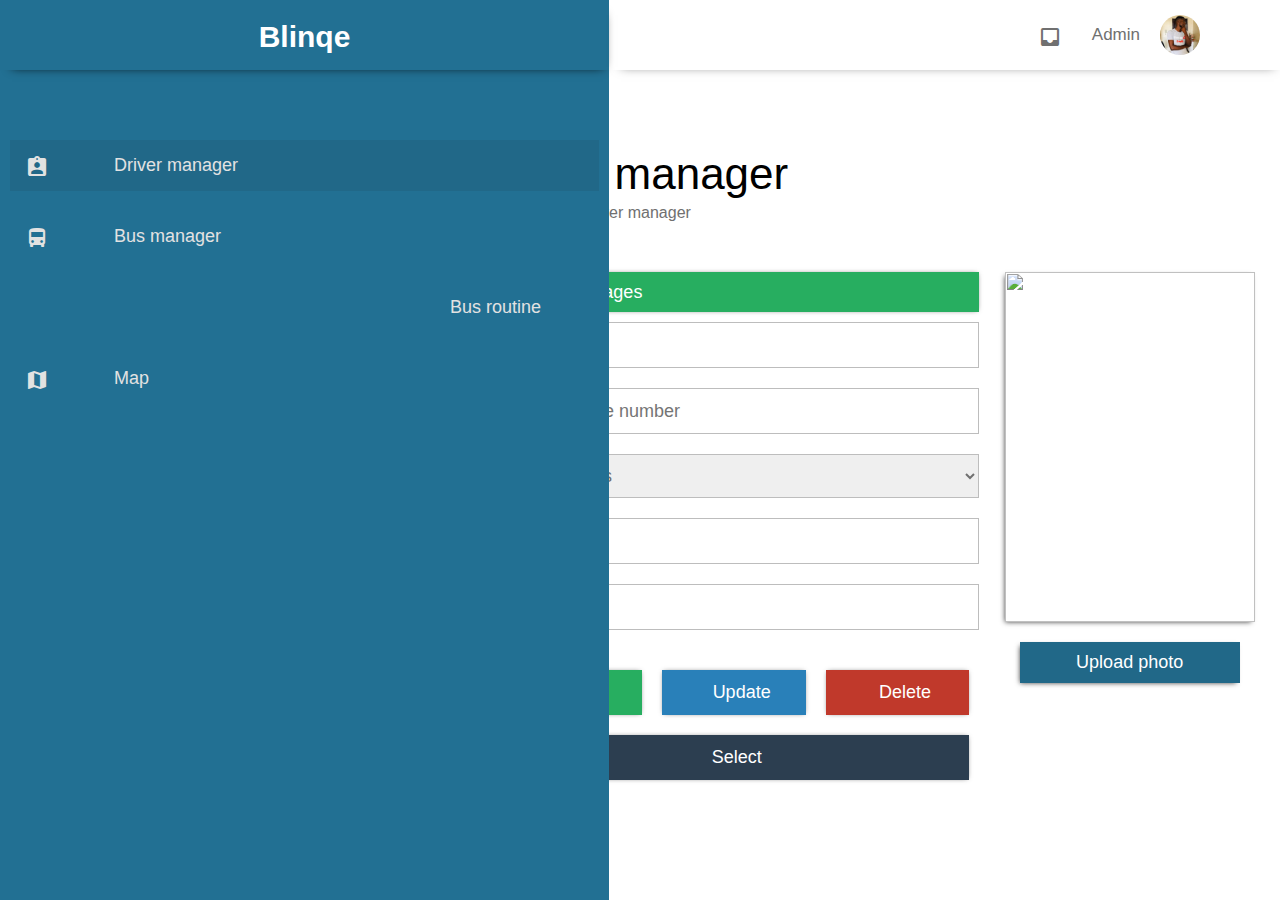
==== pages/_driver.html @ a24e99ba "commit1" ====
<!DOCTYPE html>
<html lang="en">
  <head>
    <meta charset="UTF-8" />
    <meta name="viewport" content="width=device-width, initial-scale=1.0" />
    <link rel="stylesheet" href="../style/style.css" />
    <link
      href="https://fonts.googleapis.com/icon?family=Material+Icons"
      rel="stylesheet"
    />
    <title>Blinqe | Driver Manager</title>
  </head>
  <body>
    <div class="container-top-menu">
      <!-- side menu  / content-->
      <div class="aside-top-right">
        <header>
          <h2>Blinqe</h2>
        </header>

        <div class="nav-bar">
          <ul>
            <!--  -->

            <a href="_driver.html">
              <li class="active">
                <i class="material-icons">assignment_ind</i> Driver manager
              </li>
            </a>
            <!--  -->
            <a href="_bus.html">
              <li>
                <!-- <a href="#"> -->
                <i class="material-icons">directions_bus</i> Bus manager
              </li>
            </a>
            <!--  -->
            <a href="_bus_routine.html">
              <li><i class="material-icons">departure_board</i> Bus routine</li>
            </a>

            <!--  -->
            <a href="_map.html">
              <li><i class="material-icons">map</i> Map</li>
            </a>
          </ul>
        </div>
      </div>

      <!-- top menu -->
      <div class="aside-top-left">
        <div class="profile-pic">
          <i class="material-icons">inbox</i>
          <p>Admin</p>
          <img src="../img/profile.jpg" alt="" />
        </div>
      </div>
      <!-- <div class="side-menu"></div> -->
    </div>

    <div class="forms">
      <div class="head">
        <p>Driver manager</p>
        <label for="">Dashboard / Driver manager</label>
      </div>
      <form action="">
        <div class="inputs">
          <div class="warning">
            <p>Waring messages</p>
          </div>
          <input type="email" name="" id="" placeholder="Name" />
          <input
            type="email"
            name=""
            id=""
            placeholder="Driver license number"
          />
          <select name="" id="">
            <option value="">Assing a bus</option>
            <option value="">1</option>
            <option value="">1</option>
            <option value="">1</option>
            <option value="">1</option>
          </select>
          <input type="email" name="" id="" placeholder="Email" />
          <input type="email" name="" id="" placeholder="Driver code" />

          <div class="buttons">
            <input class="save" type="submit" value="Save" />
            <input class="update" type="submit" value="Update" />
            <input class="delete" type="submit" value="Delete" />
            <input class="select" type="submit" value="Select  " />
          </div>
        </div>

        <div class="driver_photo">
          <div class="the-pic" id="imagePreview">
            <img src="img/profile.jpg" alt="" class="image_preview_img" />
          </div>

          <input type="file" name="" id="file" />
          <label for="file">
            Upload photo
          </label>
        </div>
      </form>
    </div>

    <script src="../js/_preview_photo.js"></script>
  </body>
</html>
---- style/style.css ----
* {
  padding: 0;
  margin: 0;
  /* height: 100%; */

  font-family: sans-serif;
}

.container-top-menu {
  position: relative;
  display: flex;
  height: 0px;
  flex-wrap: wrap;
}

.aside-top-right {
  flex-grow: 1;
  background-color: #227093;
  display: flex;
  flex-direction: column;
  height: 100vh;
}

.aside-top-right header {
  height: 70px;
  color: white;
  text-align: center;
  font-size: 20px;
  font-weight: 100;
}
.aside-top-right header h2 {
  margin-top: 20px;
}

.aside-top-right .nav-bar {
  height: 50px;
}

.aside-top-right .nav-bar ul {
  display: flex;
  flex-direction: column;
  justify-content: flex-start;
  margin-top: 60px;
  list-style: none;
}

.aside-top-right .nav-bar ul li {
  margin: 10px;
  flex-grow: 1;

  padding: 15px;
  align-items: center;
}
.aside-top-right .nav-bar ul a {
  font-size: 18px;
  color: #e2e2e2;
  text-decoration: none;
}
.aside-top-right .nav-bar ul li i {
  margin-top: 0px;
  margin-right: 65px;
  float: left;
}

.active {
  background-color: #216888;
}

.aside-top-right .nav-bar ul li:hover {
  background-color: #216888;
  cursor: pointer;
}
.container-top-menu .aside-top-left {
  -webkit-box-shadow: 3px 6px 10px -9px rgba(125, 125, 125, 1);
  -moz-box-shadow: 3px 6px 10px -9px rgba(125, 125, 125, 1);
  box-shadow: 3px 6px 10px -9px rgba(125, 125, 125, 1);
  height: 70px;
  flex-grow: 10;
}
.aside-top-left {
  display: flex;
  justify-content: flex-end;
}

.profile-pic {
  align-self: flex-end;
  align-self: start;
  margin-right: 80px;
  padding-top: 15px;
  display: flex;
}
.profile-pic p {
  margin-top: 10px;
  padding-right: 20px;
  font-family: sans-serif;
  font-size: 17px;
  color: #707070;
}
.profile-pic i {
  color: #707070;
  margin-top: 10px;
  margin-right: 30px;
}
.profile-pic img {
  height: 40px;
  width: 40px;
  border-radius: 200px;
}

header {
  -webkit-box-shadow: 3px 6px 10px -9px rgba(0, 0, 0, 1);
  -moz-box-shadow: 3px 6px 10px -9px rgba(0, 0, 0, 1);
  box-shadow: 3px 6px 10px -9px rgba(0, 0, 0, 1);
}

.forms {
  display: flex;
  padding: 0;
  margin-top: -0px;
  padding-left: 400px;
  padding-right: 0;
  flex-direction: column;
  flex-wrap: wrap;
}

.forms form {
  flex-grow: 1;
  display: flex;
  /* flex-direction: ; */
  align-items: flex-start;
  margin-top: 90px;
  flex-wrap: wrap;
}

.head {
  flex-grow: 1;
  margin-top: 144px;
  margin-left: 80px;
  margin-bottom: -40px;
}
.head p {
  font-size: 44px;
  font-weight: 100;
  padding: 5px;
}

.head label {
  color: #707070;
  padding: 9px;
}
.inputs {
  margin-left: 89px;
  flex-grow: 1;
  display: flex;
  flex-direction: column;
  width: 55%;
}
.driver_photo {
  flex-grow: 8;
  display: flex;
  flex-direction: column;
  align-items: center;
}

.driver_photo .the-pic {
  flex-grow: 1;
  align-self: center;
  width: 250px;
  height: 350px;
  object-fit: contain;

  -webkit-box-shadow: -2px 2px 5px -2px rgba(0, 0, 0, 0.75);
  -moz-box-shadow: -2px 2px 5px -2px rgba(0, 0, 0, 0.75);
  box-shadow: -2px 2px 5px -2px rgba(0, 0, 0, 0.75);
}

.driver_photo .the-pic img {
  width: 100%;
  height: 350px;
  object-fit: cover;
}

.driver_photo input[type="file"] {
  display: none;
}

.driver_photo label {
  margin-top: 20px;
  width: 200px;
  align-items: center;
  padding: 10px;
  background-color: #216888;
  color: white;
  font-size: 18px;
  cursor: pointer;
  display: flex;
  align-content: center;
  justify-content: center;
  -webkit-box-shadow: -2px 2px 5px -2px rgba(0, 0, 0, 0.75);
  -moz-box-shadow: -2px 2px 5px -2px rgba(0, 0, 0, 0.75);
  box-shadow: -2px 2px 5px -2px rgba(0, 0, 0, 0.75);
}
.inputs input,
select {
  margin: 10px;
  margin-left: 0;
  margin-right: 0;
  border: 0.1px solid #bdbdbd;
  height: 44px;
  font-size: 18px;
  padding-left: 15px;
  color: #707070;
}

.warning {
  height: 40px;
  background-color: #27ae60;

  -webkit-box-shadow: 0px 0px 5px -2px rgba(0, 0, 0, 0.75);
  -moz-box-shadow: 0px 0px 5px -2px rgba(0, 0, 0, 0.75);
  box-shadow: 0px 0px 5px -2px rgba(0, 0, 0, 0.75);
}

.warning p {
  padding: 10px;
  font-size: 18px;
  color: white;
}

.buttons {
  flex-grow: 1;
  margin-top: 20px;
  margin-left: 0px;
  display: flex;
  flex-direction: row;
  flex-wrap: wrap;
  justify-content: center;
}

.buttons input {
  align-self: center;
  flex-grow: 1;
  border: none;
  width: 120px;
  margin: 10px;
  height: 45px;
  color: black;
  color: white;
  font-size: 18px;
  text-align: center;

  -webkit-box-shadow: 0px 0px 5px -2px rgba(0, 0, 0, 0.75);
  -moz-box-shadow: 0px 0px 5px -2px rgba(0, 0, 0, 0.75);
  box-shadow: 0px 0px 5px -2px rgba(0, 0, 0, 0.75);
}

.save {
  background-color: #27ae60;
}
.update {
  background-color: #2980b9;
}
.delete {
  background-color: #c0392b;
}
.select {
  background-color: #2c3e50;
}

/* icons */
@font-face {
  font-family: "Material Icons";
  font-style: normal;
  font-weight: 400;
  src: url(https://example.com/MaterialIcons-Regular.eot); /* For IE6-8 */
  src: local("Material Icons"), local("MaterialIcons-Regular"),
    url(https://example.com/MaterialIcons-Regular.woff2) format("woff2"),
    url(https://example.com/MaterialIcons-Regular.woff) format("woff"),
    url(https://example.com/MaterialIcons-Regular.ttf) format("truetype");
}

.material-icons {
  font-family: "Material Icons";
  font-weight: normal;
  font-style: normal;
  font-size: 24px; /* Preferred icon size */
  display: inline-block;
  line-height: 1;
  text-transform: none;
  letter-spacing: normal;
  word-wrap: normal;
  white-space: nowrap;
  direction: ltr;

  /* Support for all WebKit browsers. */
  -webkit-font-smoothing: antialiased;
  /* Support for Safari and Chrome. */
  text-rendering: optimizeLegibility;

  /* Support for Firefox. */
  -moz-osx-font-smoothing: grayscale;

  /* Support for IE. */
  font-feature-settings: "liga";
}
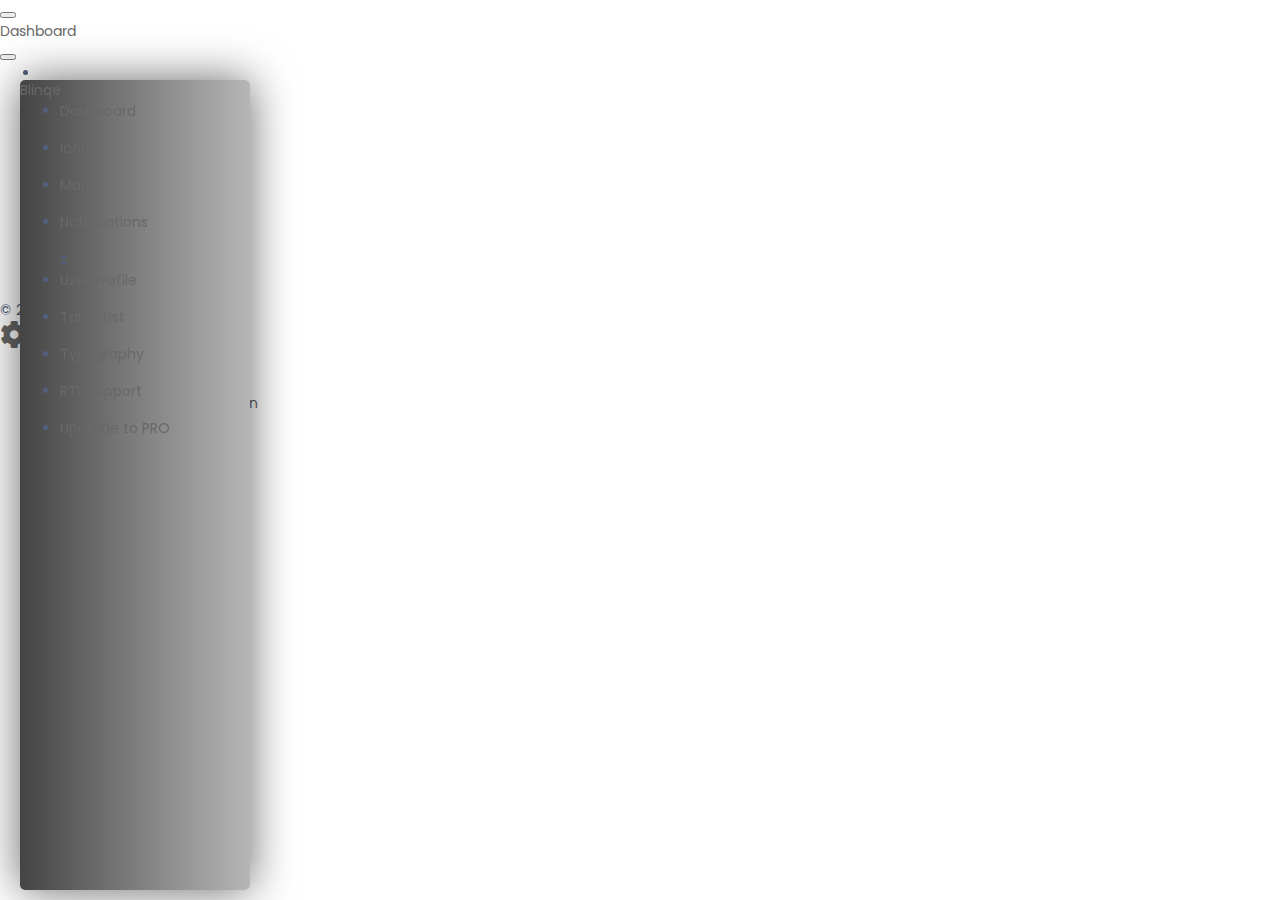
==== commit 5720da22: "go" ====
--- a/pages/_driver.html
+++ b/pages/_driver.html
@@ -1,111 +1,446 @@
 <!DOCTYPE html>
 <html lang="en">
   <head>
-    <meta charset="UTF-8" />
-    <meta name="viewport" content="width=device-width, initial-scale=1.0" />
-    <link rel="stylesheet" href="../style/style.css" />
+    <meta charset="utf-8" />
+    <meta
+      name="viewport"
+      content="width=device-width, initial-scale=1, shrink-to-fit=no"
+    />
     <link
-      href="https://fonts.googleapis.com/icon?family=Material+Icons"
+      rel="apple-touch-icon"
+      sizes="76x76"
+      href="../assets/img/apple-icon.png"
+    />
+    <link rel="icon" type="image/png" href="../assets/img/favicon.png" />
+    <title>
+      AU BUS SYSTEM
+    </title>
+    <!--     Fonts and icons     -->
+    <link
+      href="https://fonts.googleapis.com/css?family=Poppins:200,300,400,600,700,800"
       rel="stylesheet"
     />
-    <title>Blinqe | Driver Manager</title>
+    <link
+      href="https://use.fontawesome.com/releases/v5.0.6/css/all.css"
+      rel="stylesheet"
+    />
+    <!-- Nucleo Icons -->
+    <link href="../assets/css/nucleo-icons.css" rel="stylesheet" />
+    <!-- CSS Files -->
+    <link href="../style/driver.css" rel="stylesheet" />
+    <!-- CSS Just for demo purpose, don't include it in your project -->
+    <link href="../assets/demo/demo.css" rel="stylesheet" />
   </head>
-  <body>
-    <div class="container-top-menu">
-      <!-- side menu  / content-->
-      <div class="aside-top-right">
-        <header>
-          <h2>Blinqe</h2>
-        </header>
-
-        <div class="nav-bar">
-          <ul>
-            <!--  -->
-
-            <a href="_driver.html">
-              <li class="active">
-                <i class="material-icons">assignment_ind</i> Driver manager
-              </li>
+
+  <body class="">
+    <div class="wrapper">
+      <div class="sidebar">
+        <!--
+        Tip 1: You can change the color of the sidebar using: data-color="blue | green | orange | red"
+    -->
+        <div class="sidebar-wrapper">
+          <div class="logo">
+            <a href="javascript:void(0)" class="simple-text logo-mini"> </a>
+            <a href="javascript:void(0)" class="simple-text logo-normal">
+              Blinqe
             </a>
-            <!--  -->
-            <a href="_bus.html">
-              <li>
-                <!-- <a href="#"> -->
-                <i class="material-icons">directions_bus</i> Bus manager
-              </li>
-            </a>
-            <!--  -->
-            <a href="_bus_routine.html">
-              <li><i class="material-icons">departure_board</i> Bus routine</li>
-            </a>
-
-            <!--  -->
-            <a href="_map.html">
-              <li><i class="material-icons">map</i> Map</li>
-            </a>
+          </div>
+          <ul class="nav">
+            <li class="active">
+              <a href="./dashboard.html">
+                <i class="tim-icons icon-chart-pie-36"></i>
+                <p>Dashboard</p>
+              </a>
+            </li>
+            <li>
+              <a href="./icons.html">
+                <i class="tim-icons icon-atom"></i>
+                <p>Icons</p>
+              </a>
+            </li>
+            <li>
+              <a href="./map.html">
+                <i class="tim-icons icon-pin"></i>
+                <p>Maps</p>
+              </a>
+            </li>
+            <li>
+              <a href="./notifications.html">
+                <i class="tim-icons icon-bell-55"></i>
+                <p>Notifications</p> </a
+              >z
+            </li>
+            <li>
+              <a href="./user.html">
+                <i class="tim-icons icon-single-02"></i>
+                <p>User Profile</p>
+              </a>
+            </li>
+            <li>
+              <a href="./tables.html">
+                <i class="tim-icons icon-puzzle-10"></i>
+                <p>Table List</p>
+              </a>
+            </li>
+            <li>
+              <a href="./typography.html">
+                <i class="tim-icons icon-align-center"></i>
+                <p>Typography</p>
+              </a>
+            </li>
+            <li>
+              <a href="./rtl.html">
+                <i class="tim-icons icon-world"></i>
+                <p>RTL Support</p>
+              </a>
+            </li>
+            <li class="active-pro">
+              <a href="./upgrade.html">
+                <i class="tim-icons icon-spaceship"></i>
+                <p>Upgrade to PRO</p>
+              </a>
+            </li>
           </ul>
         </div>
       </div>
-
-      <!-- top menu -->
-      <div class="aside-top-left">
-        <div class="profile-pic">
-          <i class="material-icons">inbox</i>
-          <p>Admin</p>
-          <img src="../img/profile.jpg" alt="" />
-        </div>
-      </div>
-      <!-- <div class="side-menu"></div> -->
-    </div>
-
-    <div class="forms">
-      <div class="head">
-        <p>Driver manager</p>
-        <label for="">Dashboard / Driver manager</label>
-      </div>
-      <form action="">
-        <div class="inputs">
-          <div class="warning">
-            <p>Waring messages</p>
+      <div class="main-panel">
+        <!-- Navbar -->
+        <nav class="navbar navbar-expand-lg navbar-absolute navbar-transparent">
+          <div class="container-fluid">
+            <div class="navbar-wrapper">
+              <div class="navbar-toggle d-inline">
+                <button type="button" class="navbar-toggler">
+                  <span class="navbar-toggler-bar bar1"></span>
+                  <span class="navbar-toggler-bar bar2"></span>
+                  <span class="navbar-toggler-bar bar3"></span>
+                </button>
+              </div>
+              <a class="navbar-brand" href="javascript:void(0)">Dashboard</a>
+            </div>
+            <button
+              class="navbar-toggler"
+              type="button"
+              data-toggle="collapse"
+              data-target="#navigation"
+              aria-expanded="false"
+              aria-label="Toggle navigation"
+            >
+              <span class="navbar-toggler-bar navbar-kebab"></span>
+              <span class="navbar-toggler-bar navbar-kebab"></span>
+              <span class="navbar-toggler-bar navbar-kebab"></span>
+            </button>
+            <div class="collapse navbar-collapse" id="navigation">
+              <ul class="navbar-nav ml-auto">
+                <li class="dropdown nav-item"></li>
+                <li class="dropdown nav-item">
+                  <a
+                    href="#"
+                    class="dropdown-toggle nav-link"
+                    data-toggle="dropdown"
+                  >
+                    <div class="photo">
+                      <img src="../assets/img/anime3.png" alt="Profile Photo" />
+                    </div>
+                    <b class="caret d-none d-lg-block d-xl-block"></b>
+                    <p class="d-lg-none">
+                      Log out
+                    </p>
+                  </a>
+                  <ul class="dropdown-menu dropdown-navbar">
+                    <!-- <li class="nav-link">
+                      <a
+                        href="javascript:void(0)"
+                        class="nav-item dropdown-item"
+                        >Profile</a
+                      >
+                    </li> -->
+
+                    <li class="dropdown-divider"></li>
+                    <li class="nav-link">
+                      <a
+                        href="javascript:void(0)"
+                        class="nav-item dropdown-item"
+                        >Log out</a
+                      >
+                    </li>
+                  </ul>
+                </li>
+                <li class="separator d-lg-none"></li>
+              </ul>
+            </div>
           </div>
-          <input type="email" name="" id="" placeholder="Name" />
-          <input
-            type="email"
-            name=""
-            id=""
-            placeholder="Driver license number"
-          />
-          <select name="" id="">
-            <option value="">Assing a bus</option>
-            <option value="">1</option>
-            <option value="">1</option>
-            <option value="">1</option>
-            <option value="">1</option>
-          </select>
-          <input type="email" name="" id="" placeholder="Email" />
-          <input type="email" name="" id="" placeholder="Driver code" />
-
-          <div class="buttons">
-            <input class="save" type="submit" value="Save" />
-            <input class="update" type="submit" value="Update" />
-            <input class="delete" type="submit" value="Delete" />
-            <input class="select" type="submit" value="Select  " />
+        </nav>
+
+        <!-- End Navbar -->
+
+        <div class="content">
+          <div class="row">
+            <div class="col-12">
+              <div class="card">
+                <!-- card -->
+              </div>
+            </div>
+          </div>
+
+          <div class="row">
+            <div class="col-lg-6 col-md-12">
+              <!-- content here -->
+            </div>
+
+            <div class="col-lg-6 col-md-12">
+              <!-- content -->
+            </div>
           </div>
         </div>
-
-        <div class="driver_photo">
-          <div class="the-pic" id="imagePreview">
-            <img src="img/profile.jpg" alt="" class="image_preview_img" />
+        <footer class="footer">
+          <div class="container-fluid">
+            <ul class="nav">
+              <li class="nav-item">
+                <a href="javascript:void(0)" class="nav-link">
+                  Blinqe | I5HUB
+                </a>
+              </li>
+              <li class="nav-item">
+                <a href="javascript:void(0)" class="nav-link">
+                  About Us
+                </a>
+              </li>
+              <li class="nav-item">
+                <a href="javascript:void(0)" class="nav-link">
+                  Blog
+                </a>
+              </li>
+            </ul>
+            <div class="copyright">
+              ©
+              <script>
+                document.write(new Date().getFullYear());
+              </script>
+
+              BLINQE all rights reserved
+            </div>
           </div>
-
-          <input type="file" name="" id="file" />
-          <label for="file">
-            Upload photo
-          </label>
-        </div>
-      </form>
+        </footer>
+      </div>
     </div>
 
-    <script src="../js/_preview_photo.js"></script>
+    <div class="fixed-plugin">
+      <div class="dropdown show-dropdown">
+        <a href="#" data-toggle="dropdown">
+          <i class="fa fa-cog fa-2x"> </i>
+        </a>
+        <ul class="dropdown-menu">
+          <li class="header-title">Sidebar Background</li>
+          <li class="adjustments-line">
+            <a
+              href="javascript:void(0)"
+              class="switch-trigger background-color"
+            >
+              <div class="badge-colors text-center">
+                <span
+                  class="badge filter badge-primary"
+                  data-color="primary"
+                ></span>
+                <span
+                  class="badge filter badge-info active"
+                  data-color="blue"
+                ></span>
+                <span
+                  class="badge filter badge-success"
+                  data-color="green"
+                ></span>
+              </div>
+              <div class="clearfix"></div>
+            </a>
+          </li>
+          <li class="adjustments-line text-center color-change">
+            <span class="color-label">LIGHT MODE</span>
+            <span class="badge light-badge mr-2"></span>
+            <span class="badge dark-badge ml-2"></span>
+            <span class="color-label">DARK MODE</span>
+          </li>
+          <li class="button-container">
+            <a
+              href="https://www.creative-tim.com/product/black-dashboard"
+              target="_blank"
+              class="btn btn-primary btn-block btn-round"
+              >Download Now</a
+            >
+            <a
+              href="https://demos.creative-tim.com/black-dashboard/docs/1.0/getting-started/introduction.html"
+              target="_blank"
+              class="btn btn-default btn-block btn-round"
+            >
+              Documentation
+            </a>
+          </li>
+          <li class="header-title">Thank you for 95 shares!</li>
+          <li class="button-container text-center">
+            <button id="twitter" class="btn btn-round btn-info">
+              <i class="fab fa-twitter"></i> &middot; 45
+            </button>
+            <button id="facebook" class="btn btn-round btn-info">
+              <i class="fab fa-facebook-f"></i> &middot; 50
+            </button>
+            <br />
+            <br />
+            <a
+              class="github-button"
+              href="https://github.com/creativetimofficial/black-dashboard"
+              data-icon="octicon-star"
+              data-size="large"
+              data-show-count="true"
+              aria-label="Star ntkme/github-buttons on GitHub"
+              >Star</a
+            >
+          </li>
+        </ul>
+      </div>
+    </div>
+    <!--   Core JS Files   -->
+    <script src="../assets/js/core/jquery.min.js"></script>
+    <script src="../assets/js/core/popper.min.js"></script>
+    <script src="../assets/js/core/bootstrap.min.js"></script>
+    <script src="../assets/js/plugins/perfect-scrollbar.jquery.min.js"></script>
+    <!--  Google Maps Plugin    -->
+    <!-- Place this tag in your head or just before your close body tag. -->
+    <script src="https://maps.googleapis.com/maps/api/js?key=YOUR_KEY_HERE"></script>
+    <!-- Chart JS -->
+    <script src="../assets/js/plugins/chartjs.min.js"></script>
+    <!--  Notifications Plugin    -->
+    <script src="../assets/js/plugins/bootstrap-notify.js"></script>
+    <!-- Control Center for Black Dashboard: parallax effects, scripts for the example pages etc -->
+    <script src="../assets/js/black-dashboard.min.js?v=1.0.0"></script>
+    <!-- Black Dashboard DEMO methods, don't include it in your project! -->
+    <script src="../assets/demo/demo.js"></script>
+    <script>
+      $(document).ready(function () {
+        $().ready(function () {
+          $sidebar = $(".sidebar");
+          $navbar = $(".navbar");
+          $main_panel = $(".main-panel");
+
+          $full_page = $(".full-page");
+
+          $sidebar_responsive = $("body > .navbar-collapse");
+          sidebar_mini_active = true;
+          white_color = false;
+
+          window_width = $(window).width();
+
+          fixed_plugin_open = $(
+            ".sidebar .sidebar-wrapper .nav li.active a p"
+          ).html();
+
+          $(".fixed-plugin a").click(function (event) {
+            if ($(this).hasClass("switch-trigger")) {
+              if (event.stopPropagation) {
+                event.stopPropagation();
+              } else if (window.event) {
+                window.event.cancelBubble = true;
+              }
+            }
+          });
+
+          $(".fixed-plugin .background-color span").click(function () {
+            $(this).siblings().removeClass("active");
+            $(this).addClass("active");
+
+            var new_color = $(this).data("color");
+
+            if ($sidebar.length != 0) {
+              $sidebar.attr("data", new_color);
+            }
+
+            if ($main_panel.length != 0) {
+              $main_panel.attr("data", new_color);
+            }
+
+            if ($full_page.length != 0) {
+              $full_page.attr("filter-color", new_color);
+            }
+
+            if ($sidebar_responsive.length != 0) {
+              $sidebar_responsive.attr("data", new_color);
+            }
+          });
+
+          $(".switch-sidebar-mini input").on(
+            "switchChange.bootstrapSwitch",
+            function () {
+              var $btn = $(this);
+
+              if (sidebar_mini_active == true) {
+                $("body").removeClass("sidebar-mini");
+                sidebar_mini_active = false;
+                blackDashboard.showSidebarMessage(
+                  "Sidebar mini deactivated..."
+                );
+              } else {
+                $("body").addClass("sidebar-mini");
+                sidebar_mini_active = true;
+                blackDashboard.showSidebarMessage("Sidebar mini activated...");
+              }
+
+              // we simulate the window Resize so the charts will get updated in realtime.
+              var simulateWindowResize = setInterval(function () {
+                window.dispatchEvent(new Event("resize"));
+              }, 180);
+
+              // we stop the simulation of Window Resize after the animations are completed
+              setTimeout(function () {
+                clearInterval(simulateWindowResize);
+              }, 1000);
+            }
+          );
+
+          $(".switch-change-color input").on(
+            "switchChange.bootstrapSwitch",
+            function () {
+              var $btn = $(this);
+
+              if (white_color == true) {
+                $("body").addClass("change-background");
+                setTimeout(function () {
+                  $("body").removeClass("change-background");
+                  $("body").removeClass("white-content");
+                }, 900);
+                white_color = false;
+              } else {
+                $("body").addClass("change-background");
+                setTimeout(function () {
+                  $("body").removeClass("change-background");
+                  $("body").addClass("white-content");
+                }, 900);
+
+                white_color = true;
+              }
+            }
+          );
+
+          $(".light-badge").click(function () {
+            $("body").addClass("white-content");
+          });
+
+          $(".dark-badge").click(function () {
+            $("body").removeClass("white-content");
+          });
+        });
+      });
+    </script>
+    <script>
+      $(document).ready(function () {
+        // Javascript method's body can be found in assets/js/demos.js
+        demo.initDashboardPageCharts();
+      });
+    </script>
+    <script src="https://cdn.trackjs.com/agent/v3/latest/t.js"></script>
+    <script>
+      window.TrackJS &&
+        TrackJS.install({
+          token: "ee6fab19c5a04ac1a32a645abde4613a",
+          application: "black-dashboard-free",
+        });
+    </script>
   </body>
 </html>
--- a/style/driver.css
+++ b/style/driver.css
@@ -0,0 +1,243 @@
+:root {
+  --blue: #5e72e4;
+  --indigo: #5603ad;
+  --purple: #8965e0;
+  --pink: #f3a4b5;
+  --red: #f5365c;
+  --orange: #fb6340;
+  --yellow: #ffd600;
+  --green: #2dce89;
+  --teal: #11cdef;
+  --cyan: #2bffc6;
+  --white: #ffffff;
+  --gray: #6c757d;
+  --gray-dark: #32325d;
+  --light: #ced4da;
+  --lighter: #e9ecef;
+  --primary: #e14eca;
+  --secondary: #f4f5f7;
+  --success: #00f2c3;
+  --info: #1d8cf8;
+  --warning: #ff8d72;
+  --danger: #fd5d93;
+  --light: #adb5bd;
+  --dark: #212529;
+  --default: #344675;
+  --white: #ffffff;
+  --neutral: #ffffff;
+  --darker: black;
+  --breakpoint-xs: 0;
+  --breakpoint-sm: 576px;
+  --breakpoint-md: 768px;
+  --breakpoint-lg: 992px;
+  --breakpoint-xl: 1200px;
+  --font-family-sans-serif: -apple-system, BlinkMacSystemFont, "Segoe UI",
+    Roboto, "Helvetica Neue", Arial, "Noto Sans", sans-serif,
+    "Apple Color Emoji", "Segoe UI Emoji", "Segoe UI Symbol", "Noto Color Emoji";
+  --font-family-monospace: SFMono-Regular, Menlo, Monaco, Consolas,
+    "Liberation Mono", "Courier New", monospace;
+}
+
+*,
+*::before,
+*::after {
+  box-sizing: border-box;
+}
+
+html {
+  font-family: sans-serif;
+  line-height: 1.15;
+  -webkit-text-size-adjust: 100%;
+  -webkit-tap-highlight-color: rgba(34, 42, 66, 0);
+}
+
+article,
+aside,
+figcaption,
+figure,
+footer,
+header,
+hgroup,
+main,
+nav,
+section {
+  display: block;
+}
+
+body {
+  margin: 0;
+  font-family: "Poppins", sans-serif;
+  font-size: 0.875rem;
+  font-weight: 400;
+  line-height: 1.5;
+  color: #525f7f;
+  text-align: left;
+}
+
+[tabindex="-1"]:focus {
+  outline: 0 !important;
+}
+
+hr {
+  box-sizing: content-box;
+  height: 0;
+  overflow: visible;
+}
+
+h1,
+h2,
+h3,
+h4,
+h5,
+h6 {
+  margin-top: 0;
+  margin-bottom: 0.5rem;
+}
+
+p {
+  margin-top: 0;
+  margin-bottom: 1rem;
+}
+
+abbr[title],
+abbr[data-original-title] {
+  text-decoration: underline;
+  text-decoration: underline dotted;
+  cursor: help;
+  border-bottom: 0;
+  text-decoration-skip-ink: none;
+}
+
+address {
+  margin-bottom: 1rem;
+  font-style: normal;
+  line-height: inherit;
+}
+
+ol,
+ul,
+dl {
+  margin-top: 0;
+  margin-bottom: 1rem;
+}
+
+ol ol,
+ul ul,
+ol ul,
+ul ol {
+  margin-bottom: 0;
+}
+
+dt {
+  font-weight: 600;
+}
+
+dd {
+  margin-bottom: 0.5rem;
+  margin-left: 0;
+}
+
+blockquote {
+  margin: 0 0 1rem;
+}
+
+b,
+strong {
+  font-weight: bolder;
+}
+
+small {
+  font-size: 80%;
+}
+
+sub,
+sup {
+  position: relative;
+  font-size: 75%;
+  line-height: 0;
+  vertical-align: baseline;
+}
+
+sub {
+  bottom: -0.25em;
+}
+
+sup {
+  top: -0.5em;
+}
+
+a {
+  color: #686868;
+  text-decoration: none;
+  background-color: transparent;
+}
+
+a:hover {
+  color: #8d8d8d;
+  text-decoration: none;
+}
+
+a:not([href]):not([tabindex]) {
+  color: inherit;
+  text-decoration: none;
+}
+
+a:not([href]):not([tabindex]):hover,
+a:not([href]):not([tabindex]):focus {
+  color: inherit;
+  text-decoration: none;
+}
+
+a:not([href]):not([tabindex]):focus {
+  outline: 0;
+}
+
+pre,
+code,
+kbd,
+samp {
+  font-family: SFMono-Regular, Menlo, Monaco, Consolas, "Liberation Mono",
+    "Courier New", monospace;
+  font-size: 1em;
+}
+
+pre {
+  margin-top: 0;
+  margin-bottom: 1rem;
+  overflow: auto;
+}
+
+figure {
+  margin: 0 0 1rem;
+}
+
+.sidebar,
+.off-canvas-sidebar {
+  background: #b6b6b6;
+  background: -webkit-linear-gradient(0deg, #444444 0%, #b6b6b6 100%);
+
+  height: calc(100vh - 90px);
+  width: 230px;
+  position: fixed;
+  top: 0;
+  left: 0;
+  z-index: 1;
+  background-size: cover;
+  background-position: center center;
+  display: block;
+  box-shadow: 0px 0px 45px 0px rgba(0, 0, 0, 0.6);
+  margin-top: 80px;
+  margin-left: 20px;
+  border-radius: 5px;
+  transition: 0.5s cubic-bezier(0.685, 0.0473, 0.346, 1);
+}
+
+.sidebar .sidebar-wrapper,
+.off-canvas-sidebar .sidebar-wrapper {
+  width: 100%;
+  min-height: 100%;
+  max-height: calc(100vh - 705px);
+  z-index: 4;
+  position: relative;
+  overflow: auto;
+}
